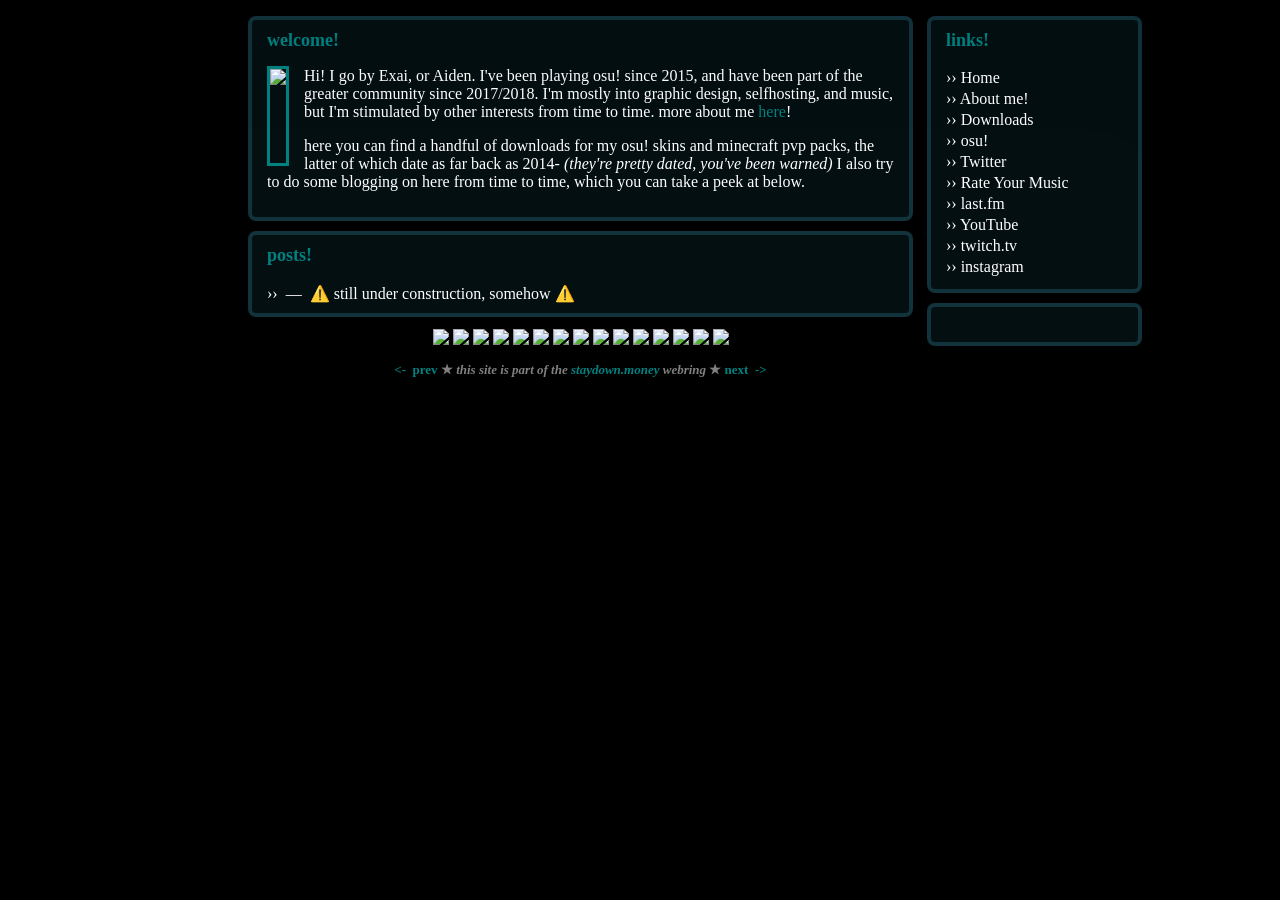
==== index.html @ 6342c9b4 "vibecoding my site out of disrepair. nothing to see here" ====
<!DOCTYPE html>
<html lang="en">
  <head>
    <script src="https://u.widget.st/ar.js"></script>
    <meta http-equiv="content-type" content="text/html; charset=UTF-8" />
    <meta charset="UTF-8" />
    <meta name="viewport" content="width=device-width, initial-scale=1" />
    <title>exai.pw - home</title>
    <link rel="stylesheet" href="style.css" />
    <link rel="icon" href="https://i.imgur.com/Q9lxuT8.png" />
    <div id="container">
      <table>
        <tr>
          <td id="maintd">
            <section id="home">
            <div class="box title-box" id="mainbox">
              <h2 style="display: inline;">welcome!</h2>
              <br />
              <img src="https://a.ppy.sh/4829231" id="pfp" />
              <p> Hi! I go by Exai, or Aiden. I've been playing osu! since 2015, and have been part of the greater community since 2017/2018. I'm mostly into graphic design, selfhosting, and music, but I'm stimulated by other interests from time to time. more about me <a href="https://exai.pw/about.html">here</a>! </p>
              <p>here you can find a handful of downloads for my osu! skins and minecraft pvp packs, the latter of which date as far back as 2014- <i>(they're pretty dated, you've been warned)</i> I also try to do some blogging on here from time to time, which you can take a peek at below.
            </div>
              <div class="box" style="margin-top: 10px;">
                <h2 style="display: inline;">posts!</h2>
                <br />
                <br />
                <span class="blog-arrow">›› </span>
                <b>
                  <a href="https://www.exai.pw/posts/log3"></a>
                </b>&nbsp;—&nbsp;&nbsp;⚠️ still under construction, somehow ⚠️<br />
              </div>
            </div>
            </section>
            <section id="downloads">
              <div class="box title-box" id="mainbox">
              <h2 style="display: inline">osu! skins</h2>
              <br />
              <br />
              <div style="position: relative; height: 0">
                <img id="skins" src="/assets/skins.png" />
              </div>
            
              <h4>
                <a href="\assets/Aiden but Clack.osk">Aiden but Clack</a>
              </h4>
              <a href="\assets/Aiden but Clack.osk">
                <h3>2022</h3>
                <p>
                  <img src="\assets/exaiclack.png" width="50%" height="50%" />
                </p>
              </a>

              <h4>
                <a href="\assets/Aiden's real as fuck skin.osk">Aiden's real as fuck skin</a>
              </h4>
              <a href="\assets/Aiden's real as fuck skin.osk">
                <h3>2022</h3>
                <p>
                  <img src="\assets/exairealasfuck.png" width="50%" height="50%" />
                </p>
              </a>

              <h4>
                <a href="\assets/Exai v chocomint 2023.osk">Exai v chocomint</a>
              </h4>
              <a href="\assets/Exai v chocomint 2023.osk">
                <h3>2023</h3>
                <p>
                  <img src="\assets/exaichocomint.png" width="50%" height="50%" />
                </p>
              </a>

              <h4>
                <a href="\assets/Argon v1 (green).osk">Argon v1 (green)</a>
              </h4>
              <a href="\assets/Argon v1 (green).osk">
                <h3>2024</h3>
                <p>
                  <img src="\assets/exaiargon1.png" width="50%" height="50%" />
                </p>
              </a>

              <h4>
                <a href="\assets/Argon v2 (pink).osk">Argon v2 (pink)</a>
              </h4>
              <a href="\assets/Argon v2 (pink).osk">
                <h3>2024</h3>
                <p>
                  <img src="\assets/exaiargon2.png" width="50%" height="50%" />
                </p>
              </a>

            </div>
            <div style="position: relative; height: 0">
              <img id="mcrender" src="/assets/mcrender.png" />
            </div>
            <div class="box" style="margin-top: 10px">
              <h2 style="display: inline">pvp packs</h2>
              <br />
              <br />

              <h4>
                <a href="\assets/#RedFaithfulEdit.zip">#RedFaithfulEdit</a>
              </h4>
              <a href="\assets/#RedFaithfulEdit.zip">
                <h3>1/2/2015</h3>
                <p>
                  <img src="\assets/2022-05-08_00.57.23.png" width="50%" height="50%" />
                </p>
              </a>

              <h4>
                <a href="\assets/AidenRKs Faithful.zip">AidenRK's Blue Faithful</a>
              </h4>
              <a href="\assets/AidenRKs Faithful.zip">
                <h3>3/1/2015</h3>
                <p>
                  <img src="\assets/2022-05-08_00.51.32.png" width="50%" height="50%" />
                </p>
              </a>

              <h4>
                <a href="\assets/Aiden's WIP Edit!.zip">Aiden's WIP Edit! [UNRELEASED]</a>
              </h4>
              <a href="\assets/Aiden's WIP Edit!.zip">
                <h3>3/29/2015</h3>
                <p>
                  <img src="\assets/2022-05-08_02.23.42.png" width="50%" height="50%" />
                </p>
              </a>

              <h4>
                <a href="\assets/Aiden's Sunset Pack v2.zip">Aiden's Sunset Pack v2</a>
              </h4>
              <a href="\assets/Aiden's Sunset Pack v2.zip">
                <h3>8/15/2015</h3>
                <p>
                  <img src="\assets/2022-05-08_01.00.11.png" width="50%" height="50%" />
                </p>
              </a>

              <h4>
                <a href="\assets/Aidens InFinite 16x Edit.zip">Aiden's InFinite 16x Edit</a>
              </h4>
              <a href="\assets/Aidens InFinite 16x Edit.zip">
                <h3>12/5/2015</h3>
                <p>
                  <img src="\assets/2022-05-08_02.15.08.png" width="50%" height="50%" />
                </p>
              </a>

              <h4>
                <a href="\assets/Neopolitan Pack.zip">Neo Pack</a>
              </h4>
              <a href="\assets/Neopolitan Pack.zip">
                <h3>3/15/2016</h3>
                <p>
                  <img src="\assets/2022-05-08_01.49.34.png" width="50%" height="50%" />
                </p>
              </a>

              <h4>
                <a href="\assets/Aiden's Default Edit.zip">Aiden's Default Edit</a>
              </h4>
              <a href="\assets/Aiden's Default Edit.zip">
                <h3>10/9/2016</h3>
                <p>
                  <img src="\assets/2022-05-08_04.19.10.png" width="50%" height="50%" />
                </p>
              </a>

              <h4>
                <a href="\assets/§6Aidens Revival Pack.zip">Aiden's Revival Pack</a>
              </h4>
              <a href="\assets/§6Aidens Revival Pack.zip">
                <h3>9/26/2017</h3>
                <p>
                  <img src="\assets/2022-05-08_04.58.11.png" width="50%" height="50%" />
                </p>
              </a>

              <h4>PLASMA [WIP]</h4>
              <h3>TBD</h3>
              <p>
                <img src="\assets/2022-05-08_05.07.58.png" width="50%" height="50%" />
              </p>
            </a>
          </div>
            </section>
               <div id="buttons" style="margin-top: 12px; text-align: center;">
      <img src="/88x31/drpepper.gif" />
      <img src="/88x31/bandcamp.jpg" />
      <img src="/88x31/blink-0.gif" />
      <img src="/88x31/beyes.gif" />
      <img src="/88x31/statuscafe.gif" />
      <img src="/88x31/soulseek.gif" />
      <img src="/88x31/powered-by-debian.gif" />
      <img src="/88x31/archlinux.gif" />
      <img src="/88x31/proxmox.gif" />
      <img src="/88x31/chrmevil.gif" />
      <img src="/88x31/firefoxnow.gif" />
      <img src="/88x31/minecraft.gif" />
      <img src="/88x31/vscbutton.gif" />
      <img src="/88x31/webpassion.gif" />
      <img src="/88x31/cheezit.gif" />
      <h3 style="display: inline;">
        <p>
          <a href='https://staydown.money/wr?prev=
          https://exai.pw/'>&lt;-&nbsp; prev </a> ★ <i>this site is part of the <a href='https://staydown.money/'>staydown.money</a> webring </i> ★ <a href='https://staydown.money/wr?next=
            https://exai.pw/'>next &nbsp;-&gt; </a>
        </p>
      </h3>
    </div>
          <td id="menutd" style="max-width: 225px;">
            <div class="box linksbox" id="linksdiv">
              <h2 style="display: inline;">links!</h2>
              <br />
              <br />
              <a class="navlink" href="#home" id="home-link" style="color: white;">›› Home</a>
              <br />
              <a class="navlink" href="https://exai.pw/me.html" id="about-link" style="color: white;">›› About me!</a>
              <br />
              <a class="navlink" href="#downloads" id="home-link" style="color: white;">›› Downloads</a>
              <br />
              <a class="navlink" target="_blank" href="https://osu.ppy.sh/users/4829231" style="color: white;">›› osu!</a>
              <br />
              <a class="navlink" target="_blank" href="https://twitter.com/exaiosu" style="color: white;">›› Twitter</a>
              <br />
              <a class="navlink" href="https://rateyourmusic.com/~exi" style="color: white;">›› Rate Your Music</a>
              <br />
              <a class="navlink" href="https://www.last.fm/user/aiden" style="color: white;">›› last.fm</a>
              <br />
              <a class="navlink" href="https://www.youtube.com/@Exaisu" style="color: white;">›› YouTube</a>
              <br />
              <a class="navlink" href="https://www.twitch.tv/exaisu" style="color: white;">›› twitch.tv</a>
              <br />
              <a class="navlink" href="https://www.instagram.com/60locks" style="color: white;">›› instagram</a>
              <br />
              <style="vertical-align: bottom; margin-left: 3px;">
                </style>
            </div>
            <div class="box" style="margin-top: 10px;">
              <span>
                <div id="statuscafe">
                  <div id="statuscafe-username"></div>
                  <div id="statuscafe-content"></div>
                </div>
                <script src="https://status.cafe/current-status.js?name=exai" defer></script>
              </span>
            </div>
            <ws-widget type="lastfm" iid="15132"></ws-widget>
    </div>
    </td>
    </tr>
    </table>
    </div>
    <script>
     // vvvvv vibecoded 🤪
      function showSection(id) {
        document.querySelectorAll('section').forEach(function (s) {
          s.style.display = (s.id === id) ? 'block' : 'none';
        });
      }
      function sectionIdFromHash(hash) {
        var id = (hash || '').replace('#', '');
        var el = document.getElementById(id);
        return (el && el.tagName === 'SECTION') ? id : 'home';
      }

      // Show the correct section on initial page load
      showSection(sectionIdFromHash(location.hash));

      // Intercept in-page nav clicks: update the URL without the native
      // scroll-to-anchor jump, and switch sections directly via JS
      document.querySelectorAll('a[href^="#"]').forEach(function (link) {
        link.addEventListener('click', function (e) {
          var hash = link.getAttribute('href');
          var id = hash.slice(1);
          var el = document.getElementById(id);
          if (el && el.tagName === 'SECTION') {
            e.preventDefault();
            history.pushState(null, '', hash);
            showSection(id);
          }
        });
      });
      // Handle browser back/forward buttons
      window.addEventListener('popstate', function () {
        showSection(sectionIdFromHash(location.hash));
      });
    </script>
  </head>
</html>
---- style.css ----
html {
    overflow-y: scroll;
}
body{
    font-family:'basiic';
    font-size:16px;
    background-color:black;
    font-weight: 300;
    text-shadow:var(--body-text-shadow);
}
h2{
    color:#018281;
    font-family:'Yoster Island';
    font-size:18px;
    font-style: normal;
    offset-position: left;
    margin:0;
    text-shadow:var(--green-text-shadow)
}
h3{
    color:grey;
    font-family:'basiic';
    font-size:13px;
    font-style: normal;
    margin:0;
    text-shadow:var(--green-text-shadow)
}
h4{
    color:white;
    font-family:'basiic';
    font-size:22px;
    font-style: normal;
    margin:0;
    text-shadow:var(--green-text-shadow)
}
/* ------- Sections ------- */

section {
    display: none;
    width: 100%;
    background: var(--bgcolor);
  }
  
  section:target { /* Show section */
    display: block;
  }

  /* Show #home by default (no hash / on load) */
  section#home {
    display: block;
  }

  /* ...but hide it again if a different section is the active target */
  body:has(section:target:not(#home)) section#home {
    display: none;
  }
@font-face {
    font-family: 'basiic';
    src: url(/font/basiic.ttf);
}
@font-face {
    font-family: 'Yoster Island';
    src: url(/font/yoster.ttf);
}
a{
    text-decoration:none;
    color:#018281;
}
@media screen and (min-width:601px){
    @supports(-moz-appearance:none){
        body{
            text-shadow:var(--firefox-body-shadow)!important
        }
        h2{
            text-shadow:var(--firefox-green-shadow)!important
        }
        a{
            text-shadow:var(--firefox-green-shadow)!important
        }
    }
}
body:before{
    content:"";
    position:fixed;
    opacity:.2;
    left:0;
    top:0;
    width:100%;
    height:100%;
    pointer-events:none;
    z-index:1000;
    background-image:url(/images/smokeyblue.gif);
    background-repeat:all;
    background-position:0 0;
    box-shadow:inset 0 0 10em rgb(0 0 0/40%)
}
#container{
    width:800px;
    margin:0 auto
}
#container > table {
    table-layout: fixed;
    width: 900px;
}
#statuscafe {
    padding: .15em;
    border: 1px solid transparent;
}
#mcrender {
    position: relative;
    width: 120px;
    right: 79px;
  }
#skins {
    position: relative;
    width: 72px;
    right: 48px;
    bottom: 70px;
;
}
#statuscafe-username {
    margin-bottom: .5em;
}

#maintd{
    width:675px;
    vertical-align:baseline;
    position: relative;
}
#menutd{
    width:225px;
    vertical-align:baseline
}
#buttons{
    width:900px;
    max-width:100%;
    margin:0 auto;
}
.box{
    background-color:#081b2091;
    border:4px solid #173e49c5;
    border-radius:8px;
    color:#fff;
    padding:10px 15px;
    margin:5px
}
.zpbox{
    background-color:#081b2091;
    border:4px solid #173e49c5;
    border-radius:8px;
    color:#fff;
    padding:8px 8px;
    margin:5px
}
.navlink{
    color:#fff;
    display:inline-block;
    margin-bottom:3px
}
::-webkit-scrollbar{
    width:8px
}
::-webkit-scrollbar-track{
    -webkit-box-shadow:inset 0 0 6px rgba(70,70,70,.479)
}
::-webkit-scrollbar-thumb{
    background-color:#1f1f1f;
    outline:1px solid #1a503b
}
::-webkit-scrollbar-thumb:hover{
    background-color:#1f1f1f;
    outline:1px solid #297c5c
}
#pfp{
    float:left;
    border:3px solid #018281;
    margin:15px 15px 5px 0px;
    height:94px
}
.lastfm-widget {
	padding-top: 1.5rem;
	border-top: 1px solid var(--body-color-secondary);
	font-size: 0.9rem;
	line-height: 1.2;
	display: grid;
	grid-template-columns: 64px auto;
	gap: 0.5rem;
	margin: 0.75rem auto 0 auto;
}
.lastfm-img {
	border-radius: 0.25rem;
}
.lastfm-title {
	font-size: 0.7rem;
	margin-bottom: 0.2rem;
}

/* ------- Mobile ------- */
@media screen and (max-width: 900px) {
    #container {
        width: 100%;
        max-width: 100%;
        margin: 0;
        padding: 0 10px;
        box-sizing: border-box;
    }

    /* Turn the layout table into a single stacked column */
    table, tbody, tr, td {
        display: block;
        width: 100% !important;
    }

    #maintd, #menutd, #buttons {
        width: 100% !important;
        max-width: 100%;
        box-sizing: border-box;
        padding: 0;
    }

    #menutd {
        max-width: 100% !important;
    }

#mcrender {
    position: relative;
    width: 120px;
    right: 79px;
  }
#skins {
    position: relative;
    width: 72px;
    right: 48px;
    bottom: 70px;
}

    .box {
        margin: 5px 0;
    }

    /* Let the webring/88x31 button row wrap instead of overflowing */
    div > img[src^="/88x31/"] {
        max-width: 88px;
        height: auto;
    }
}

@media screen and (max-width: 420px) {
    body {
        font-size: 14px;
    }
    #pfp {
        width: 80px;
        height: 75px;
    }
}
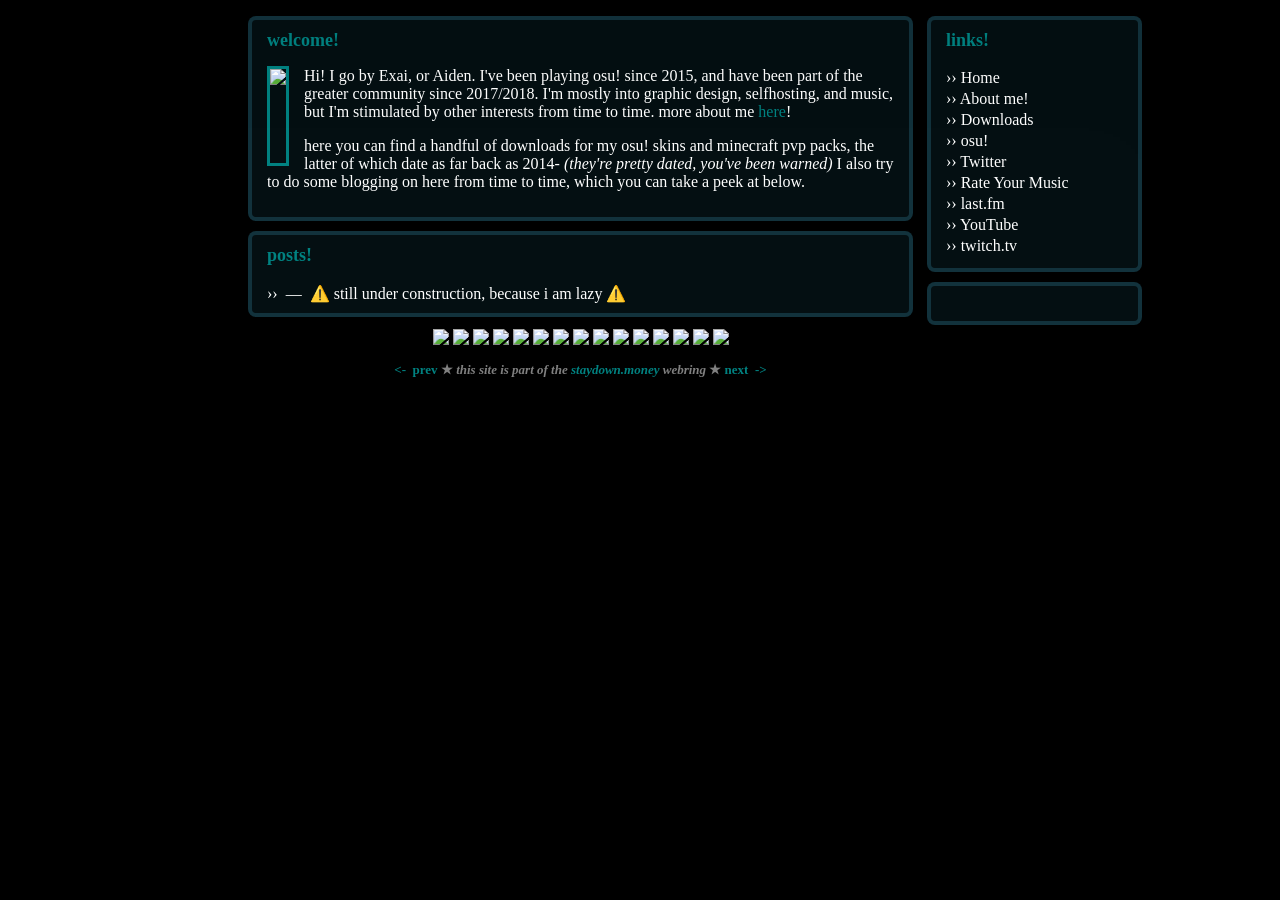
==== commit 76d59b4f: "something i shoulda done a while ago" ====
--- a/index.html
+++ b/index.html
@@ -27,7 +27,7 @@
                 <span class="blog-arrow">›› </span>
                 <b>
                   <a href="https://www.exai.pw/posts/log3"></a>
-                </b>&nbsp;—&nbsp;&nbsp;⚠️ still under construction, somehow ⚠️<br />
+                </b>&nbsp;—&nbsp;&nbsp;⚠️ still under construction, because i am lazy ⚠️<br />
               </div>
             </div>
             </section>
@@ -234,8 +234,6 @@
               <br />
               <a class="navlink" href="https://www.twitch.tv/exaisu" style="color: white;">›› twitch.tv</a>
               <br />
-              <a class="navlink" href="https://www.instagram.com/60locks" style="color: white;">›› instagram</a>
-              <br />
               <style="vertical-align: bottom; margin-left: 3px;">
                 </style>
             </div>
